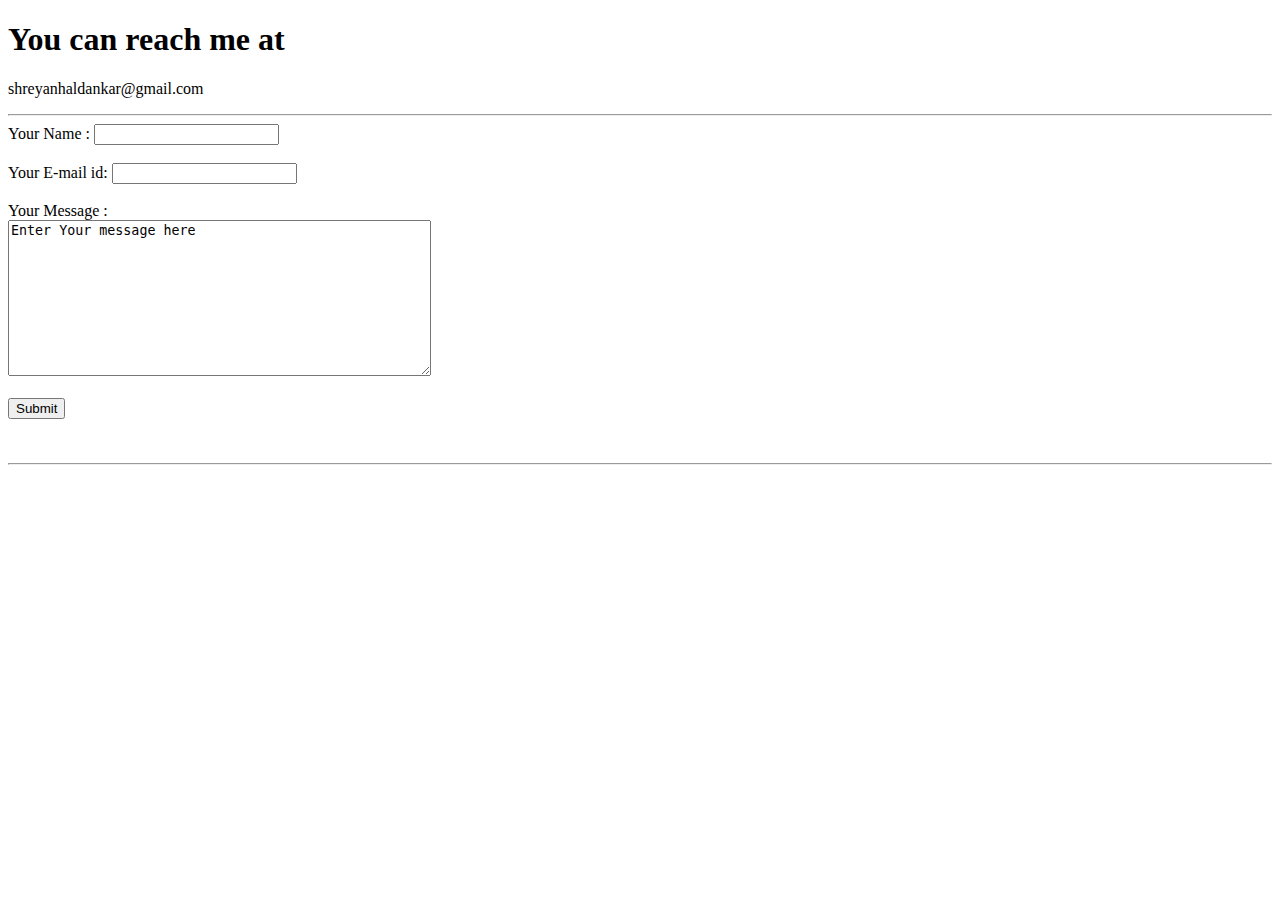
==== contact.html @ cd90a6ec "Add initial CV website files" ====
<!DOCTYPE html>
<html lang="en" dir="ltr">

<head>
  <meta charset="utf-8">
  <title></title>
</head>

<body>
  <h1>
    <strong> You can reach me at</strong>
  </h1>

  <p>shreyanhaldankar@gmail.com</p>
  <hr>
  <form action="mailto:info@shreyanhaldankar@gmail.com" method="post" enctype="text/plain">
    <label for="name">Your Name : </label>
    <input id="name" type="text" name="Your_name " value="" required>
    <br><br>
    <label for="email">Your E-mail id: </label>
    <input id="email" type="email" name="Your E-mail   " value="" required>
    <br><br>
    <label for="message:">Your Message :</label>
    <br> <textarea name="Message" rows="10" cols="50">Enter Your message here</textarea>
    <br><br>
    <input type="submit" name="" value="Submit">
  </form>

  <br><br>

  <hr>
</body>

</html>
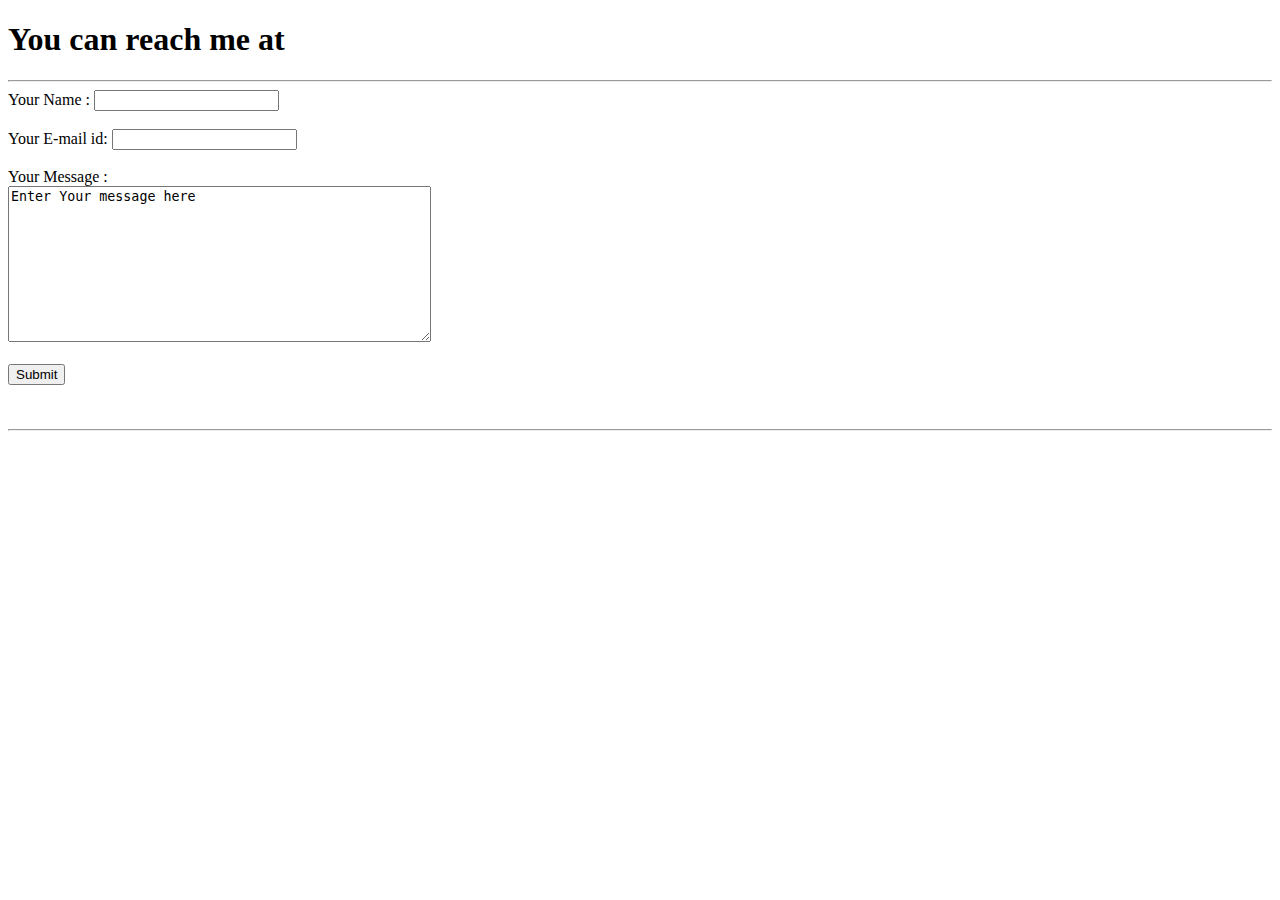
==== commit f9fc1e19: "Update contact.html" ====
--- a/contact.html
+++ b/contact.html
@@ -11,7 +11,7 @@
     <strong> You can reach me at</strong>
   </h1>
 
-  <p>shreyanhaldankar@gmail.com</p>
+  
   <hr>
   <form action="mailto:info@shreyanhaldankar@gmail.com" method="post" enctype="text/plain">
     <label for="name">Your Name : </label>
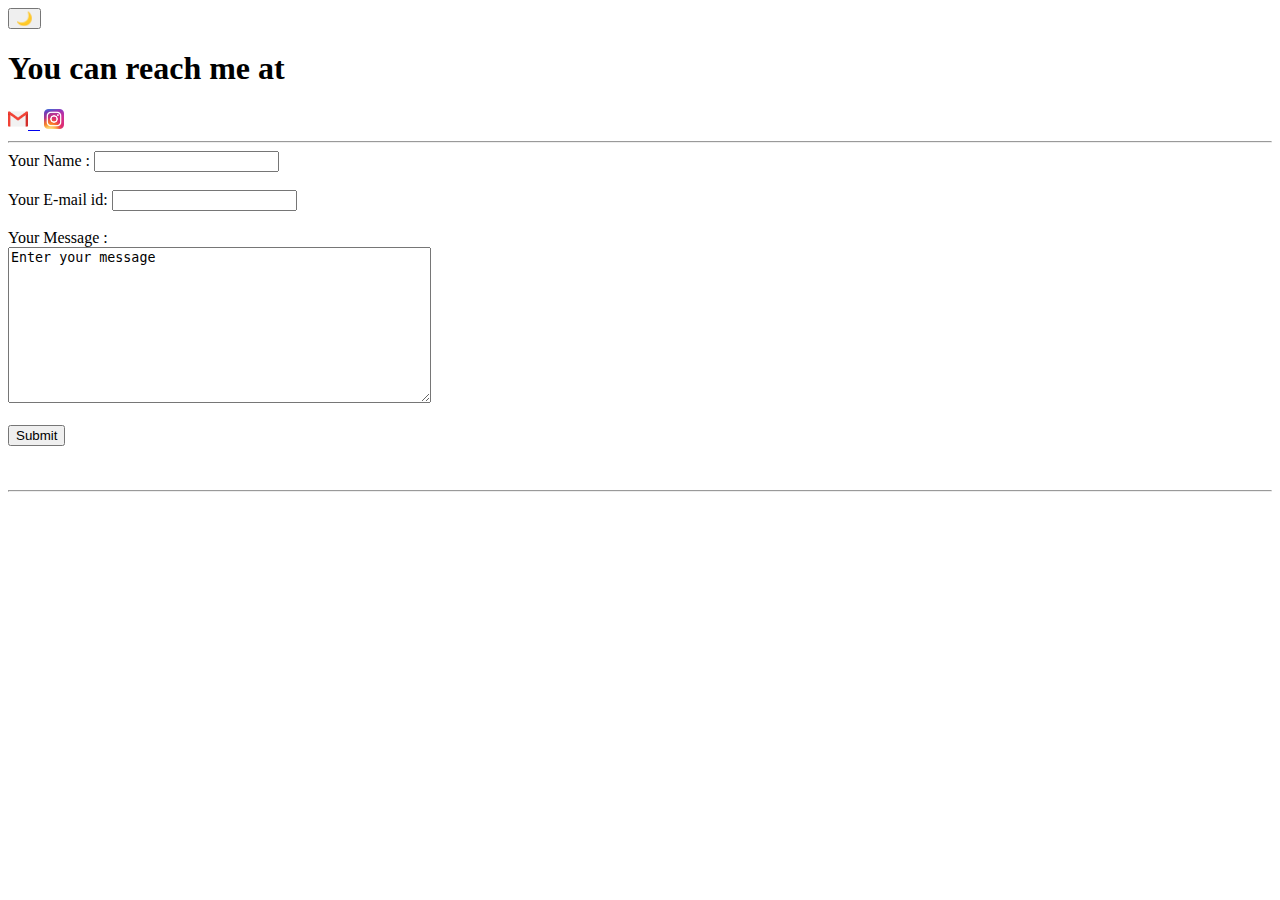
==== commit db569fe3: "Update contact.html" ====
--- a/contact.html
+++ b/contact.html
@@ -3,15 +3,25 @@
 
 <head>
   <meta charset="utf-8">
-  <title></title>
+  <link rel="preconnect" href="https://fonts.googleapis.com">
+  <link rel="preconnect" href="https://fonts.gstatic.com" crossorigin>
+  <link href="https://fonts.googleapis.com/css?family=Crimson+Text|Work+Sans:400,700" rel="stylesheet">
+  <link href="https://fonts.googleapis.com/css2?family=Andada+Pro&display=swap" rel="stylesheet">
+  <link rel="stylesheet" href="styles.css">
+  <title>Contact me</title>
+
 </head>
 
-<body>
+<body class="dark-theme || light-theme">
+  <button class="btn-toggle">🌙</button>
+  <script src="darkmode.js"></script>
   <h1>
     <strong> You can reach me at</strong>
   </h1>
 
-  
+  <a href="mailto:info@shreyanhaldankar@gmail.com"><img src="images/Icons/gmail.png" style="width:20px;height:20px;" alt="shreyanhaldankar@gmail.com">&nbsp;&nbsp;&nbsp;</a>
+
+  <a href="https://www.instagram.com/shreyan__09/"> <img src="images/Icons/instagram.png" style="width:20px;height:20px;" alt="shreyan__09"> </a>
   <hr>
   <form action="mailto:info@shreyanhaldankar@gmail.com" method="post" enctype="text/plain">
     <label for="name">Your Name : </label>
@@ -21,7 +31,7 @@
     <input id="email" type="email" name="Your E-mail   " value="" required>
     <br><br>
     <label for="message:">Your Message :</label>
-    <br> <textarea name="Message" rows="10" cols="50">Enter Your message here</textarea>
+    <br> <textarea id="message" name="Message" rows="10" cols="50" onclick="javascript:eraseText();">Enter your message</textarea>
     <br><br>
     <input type="submit" name="" value="Submit">
   </form>
